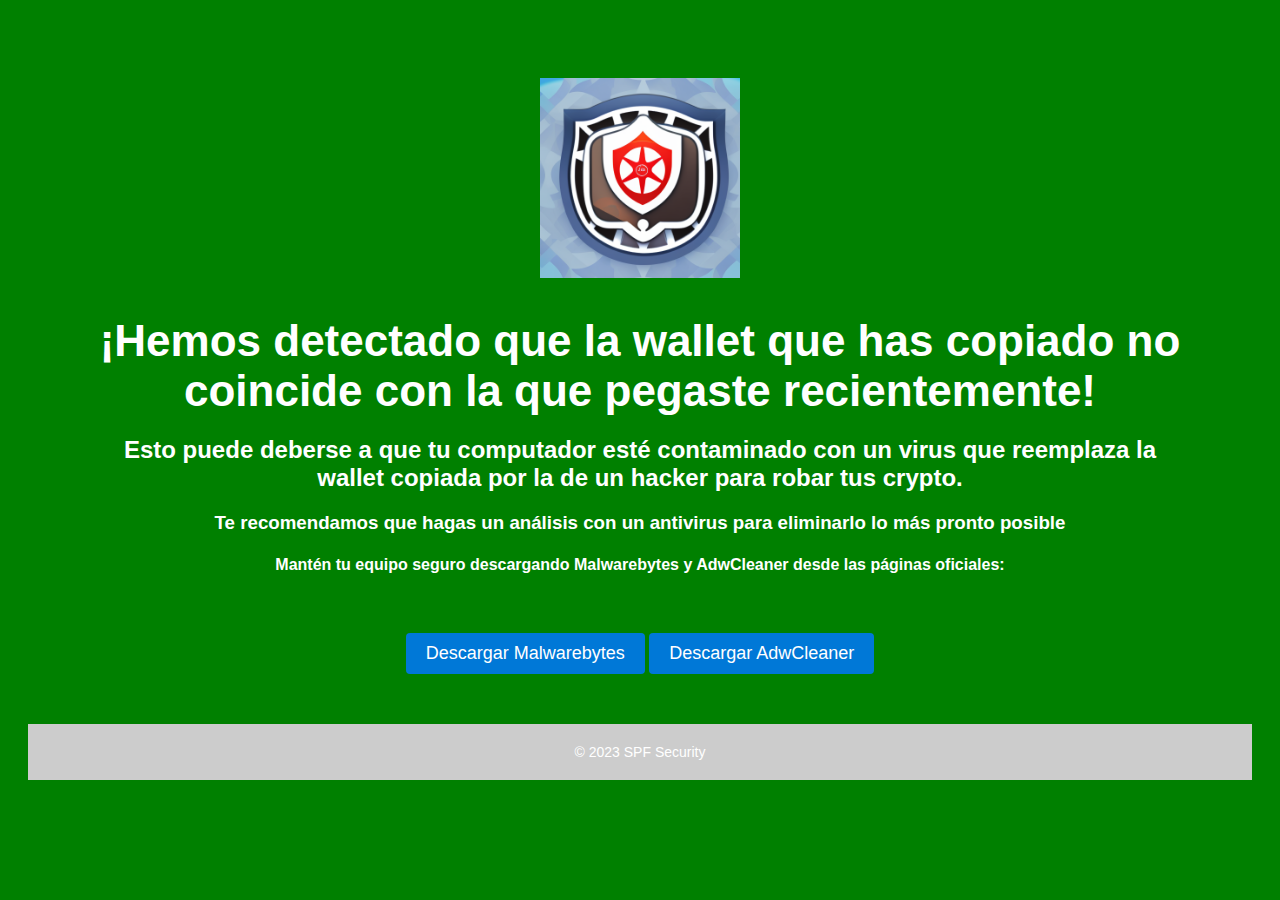
==== consejos.html @ 4718f6e1 "Pestaña de consejos" ====
<!DOCTYPE html>
<html>
<head>
	<title>Consejos para evitar virus</title>
    <meta http-equiv="Content-Type" content="text/html;charset=UTF-8">
    <meta name="viewport" content="width=device-width, initial-scale=1.0">

	<style>
		 body {
      background-color: green;
      color: white;
      font-family: sans-serif;
      text-align: center;
      padding: 20px;
    }

    img {
      width: 200px;
      height: 200px;
      margin-bottom: 5px;
    }

	.container {
		width: 90%;
		max-width: 1200px;
		margin: 50px auto;
		text-align: center;
	}

	h1 {
		font-size: 44px;
		margin-bottom: 20px;
	}

	.btn {
		display: inline-block;
		background-color: #0078d7;
		color: #fff;
		padding: 10px 20px;
		border-radius: 4px;
		text-decoration: none;
		margin-top: 20px;
		font-size: 18px;
		transition: all 0.3s ease;
	}

	.btn:hover {
		background-color: #005a9e;
	}

	.footer {
		margin-bottom: 5;
		padding: 20px;
		background-color: #ccc;
		text-align: center;
		font-size: 14px;
	}
</style>
</head>
<body>
	<div class="container">
		<img src="icono.png" alt="SPF Security">
		<h1>¡Hemos detectado que la wallet que has copiado no coincide con la que pegaste recientemente!</h1>
            <h2>Esto puede deberse a que tu computador esté contaminado con un virus que reemplaza la wallet copiada por la de un hacker para robar tus crypto.</h2>
            <h3>Te recomendamos que hagas un análisis con un antivirus para eliminarlo lo más pronto posible</h3>
            <h4>Mantén tu equipo seguro descargando Malwarebytes y AdwCleaner desde las páginas oficiales:</h4>
		<br><a href="https://es.malwarebytes.com/" class="btn" target="_blank">Descargar Malwarebytes</a>
		<a href="https://es.malwarebytes.com/adwcleaner/" class="btn" target="_blank">Descargar AdwCleaner</a>
	</div>
	<footer class="footer">&copy; 2023 SPF Security</footer>
</body>
</html
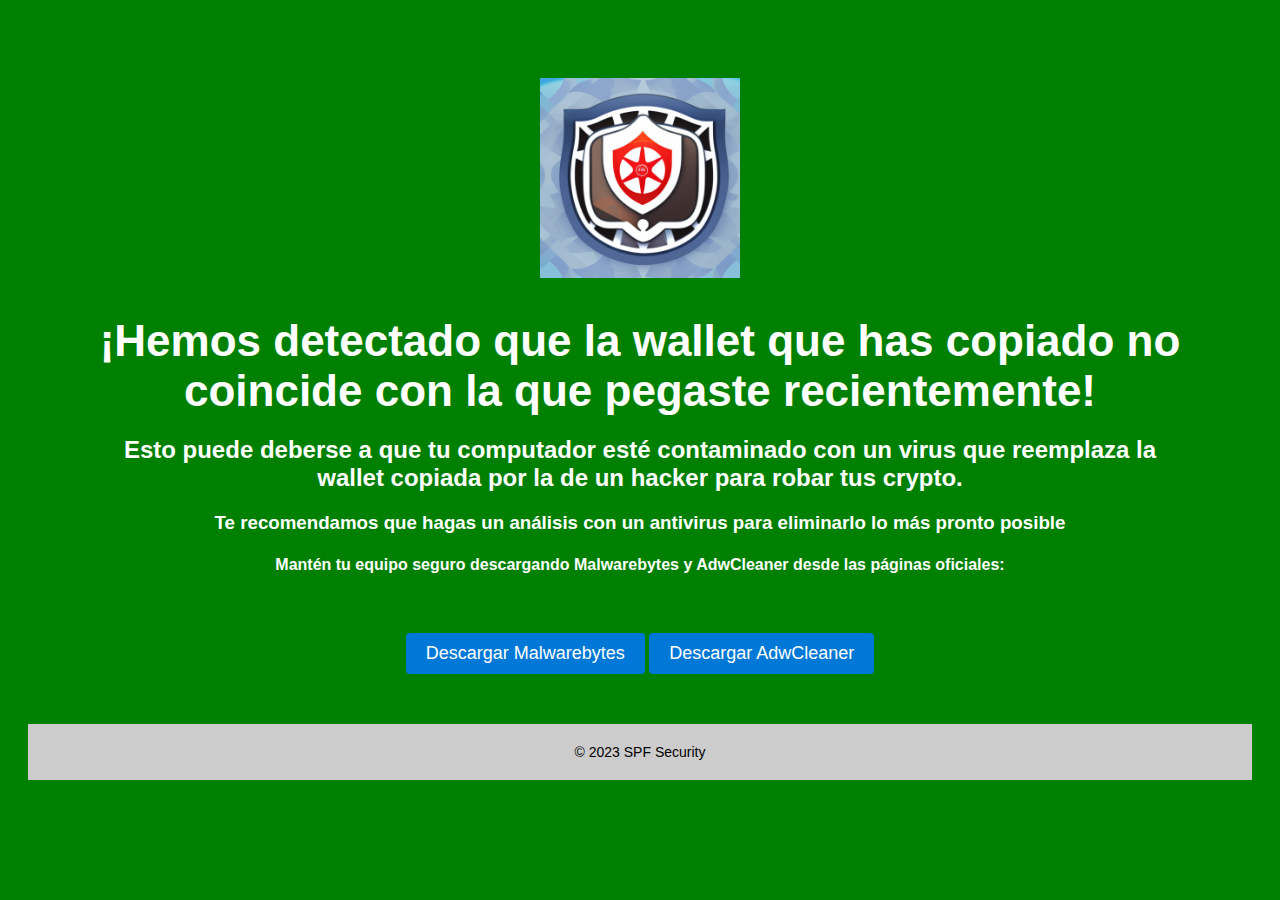
==== commit 549e5722: "opciones agregadas" ====
--- a/consejos.html
+++ b/consejos.html
@@ -4,58 +4,7 @@
 	<title>Consejos para evitar virus</title>
     <meta http-equiv="Content-Type" content="text/html;charset=UTF-8">
     <meta name="viewport" content="width=device-width, initial-scale=1.0">
-
-	<style>
-		 body {
-      background-color: green;
-      color: white;
-      font-family: sans-serif;
-      text-align: center;
-      padding: 20px;
-    }
-
-    img {
-      width: 200px;
-      height: 200px;
-      margin-bottom: 5px;
-    }
-
-	.container {
-		width: 90%;
-		max-width: 1200px;
-		margin: 50px auto;
-		text-align: center;
-	}
-
-	h1 {
-		font-size: 44px;
-		margin-bottom: 20px;
-	}
-
-	.btn {
-		display: inline-block;
-		background-color: #0078d7;
-		color: #fff;
-		padding: 10px 20px;
-		border-radius: 4px;
-		text-decoration: none;
-		margin-top: 20px;
-		font-size: 18px;
-		transition: all 0.3s ease;
-	}
-
-	.btn:hover {
-		background-color: #005a9e;
-	}
-
-	.footer {
-		margin-bottom: 5;
-		padding: 20px;
-		background-color: #ccc;
-		text-align: center;
-		font-size: 14px;
-	}
-</style>
+	<link rel="stylesheet" href="consejos.css">
 </head>
 <body>
 	<div class="container">
@@ -69,4 +18,4 @@
 	</div>
 	<footer class="footer">&copy; 2023 SPF Security</footer>
 </body>
-</html+</html>--- a/consejos.css
+++ b/consejos.css
@@ -0,0 +1,50 @@
+body {
+  background-color: green;
+  color: white;
+  font-family: sans-serif;
+  text-align: center;
+  padding: 20px;
+}
+
+img {
+  width: 200px;
+  height: 200px;
+  margin-bottom: 5px;
+}
+
+.container {
+  width: 90%;
+  max-width: 1200px;
+  margin: 50px auto;
+  text-align: center;
+}
+
+h1 {
+  font-size: 44px;
+  margin-bottom: 20px;
+}
+
+.btn {
+  display: inline-block;
+  background-color: #0078d7;
+  color: #fff;
+  padding: 10px 20px;
+  border-radius: 4px;
+  text-decoration: none;
+  margin-top: 20px;
+  font-size: 18px;
+  transition: all 0.3s ease;
+}
+
+.btn:hover {
+  background-color: #005a9e;
+}
+
+.footer {
+  color: black;
+  margin-bottom: 5;
+  padding: 20px;
+  background-color: #ccc;
+  text-align: center;
+  font-size: 14px;
+}
